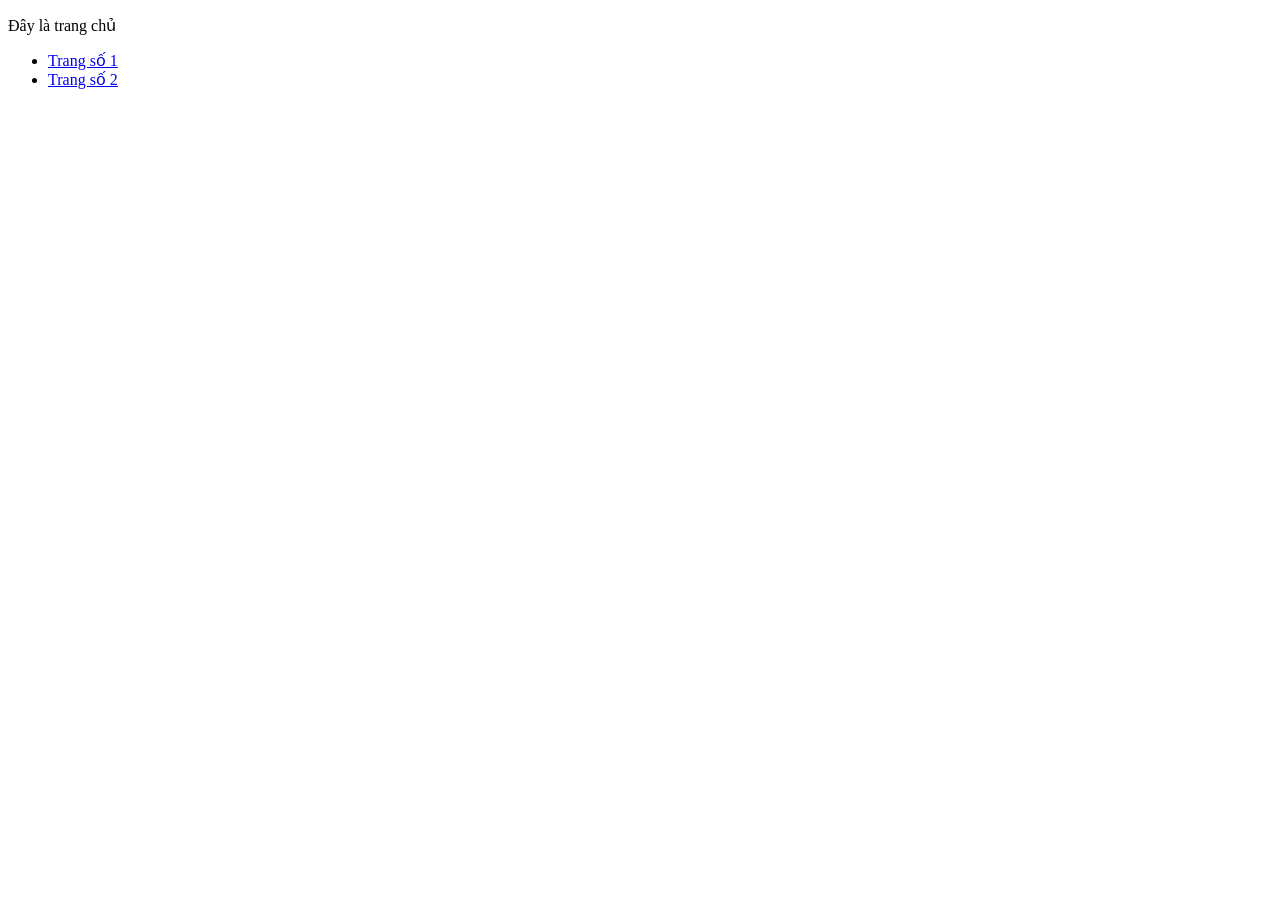
==== index.html @ 97086398 "create a project structure" ====
<!DOCTYPE html>
<html lang = "vi">
        <head>
                <title>Trang số 02</title>
                <meta charset = "utf-8">
        </head>
        <body>
                <p>Đây là trang chủ</p>
                <ul>
                        <li>
                                <a href = "html/page1.html">Trang số 1</a>
                        </li>
                        <li>
                                <a href = "html/page2.html">Trang số 2</a>
                        </li>
                </ul>
        </body>
</html
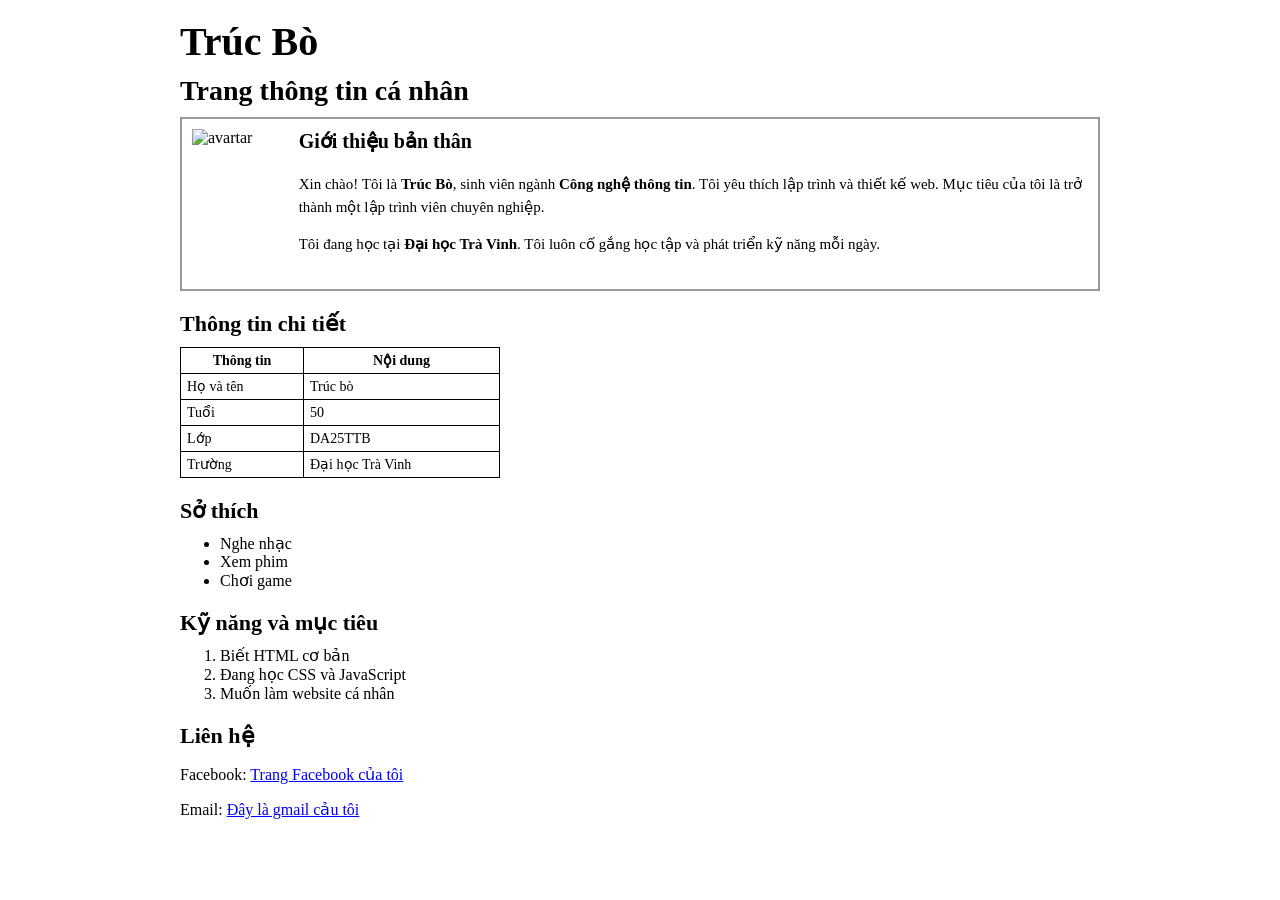
==== commit eab6b97e: "cap nhat 210526" ====
--- a/index.html
+++ b/index.html
@@ -1,18 +1,68 @@
 <!DOCTYPE html>
-<html lang = "vi">
-        <head>
-                <title>Trang số 02</title>
-                <meta charset = "utf-8">
-        </head>
-        <body>
-                <p>Đây là trang chủ</p>
-                <ul>
-                        <li>
-                                <a href = "html/page1.html">Trang số 1</a>
-                        </li>
-                        <li>
-                                <a href = "html/page2.html">Trang số 2</a>
-                        </li>
-                </ul>
-        </body>
-</html+<html lang="vi">
+<head>
+	<meta name="viewport" content="width=device-width, initial-scale=1.0">
+	<title>Trang thông tin cá nhân</title>
+	<meta charset="utf-8">
+	<link rel="stylesheet" href="css/style.css">
+</head>
+<body>
+	<div class="container">
+		<h1>Trúc Bò </h1>
+		<h2>Trang thông tin cá nhân</h2>
+		<div class="intro-box">
+			<img class="avatar" src="assets/images/phong.jpg" alt="avartar">
+			<div class="intro-content">
+				<h3>Giới thiệu bản thân</h3>
+				<p>Xin chào! Tôi là <b>Trúc Bò</b>, sinh viên ngành <b>Công nghệ thông tin</b>. Tôi yêu thích lập trình và thiết kế web. Mục tiêu của tôi là trở thành một lập trình viên chuyên nghiệp.</p>
+				<p>Tôi đang học tại <b>Đại học Trà Vinh</b>. Tôi luôn cố gắng học tập và phát triển kỹ năng mỗi ngày.</p>
+			</div>
+		</div>
+		<div class="section-title">Thông tin chi tiết</div>
+			<table>
+				<tr>
+					<th>Thông tin</th>
+ 					<th>Nội dung</th>
+				</tr>
+				<tr>
+					<td>Họ và tên</td>
+					<td>Trúc bò</td>
+				</tr>
+				<tr>
+					<td>Tuổi</td>
+					<td>50</td>
+				</tr>
+				<tr>
+					<td>Lớp</td>
+					<td>DA25TTB</td>
+				</tr>
+				<tr>
+					<td>Trường</td>
+					<td>Đại học Trà Vinh</td>
+				</tr>
+			</table>
+		<div class="section-title">Sở thích</div>
+			<ul>
+				<li>Nghe nhạc</li>
+				<li>Xem phim</li>
+				<li>Chơi game</li>
+			</ul>
+
+		<div class="section-title">Kỹ năng và mục tiêu</div>
+			<ol>
+				<li>Biết HTML cơ bản</li>
+				<li>Đang học CSS và JavaScript</li>
+				<li>Muốn làm website cá nhân</li>
+			</ol>
+		<div class="section-title">Liên hệ</div>
+			<p>
+				Facebook:
+				<a href="#">Trang Facebook của tôi</a>
+			</p>
+			<p>
+				Email:
+				<a href="mailto:">Đây là gmail cảu tôi</a>
+			</p>
+	</div>
+</body>
+</html>
--- a/css/style.css
+++ b/css/style.css
@@ -0,0 +1,82 @@
+body {
+    font-family: "Times New Roman", serif;
+    background-color: white;
+}
+
+.container {
+    width: 920px;
+    margin: 5px auto;
+    /*border: 2px solid #666;*/
+    background-color: white;
+    padding: 5px;
+}
+
+h1 {
+    margin: 5px 0;
+    font-size: 40px;
+    font-weight: bold;
+}
+
+h2 {
+    margin: 10px 0;
+    font-size: 28px;
+    font-weight: bold;
+}
+
+.intro-box {
+    border: 2px solid #999;
+    background-color: white;
+    padding: 10px;
+    display: flex;
+    align-items: flex-start;
+}
+
+.avatar {
+    width: 120px;
+    height: 150px;
+    margin-right: 15px;
+}
+
+.intro-content h3 {
+    margin-top: 0;
+    font-size: 20px;
+}
+
+.intro-content p {
+    font-size: 15px;
+    line-height: 1.5;
+}
+
+.section-title {
+    margin-top: 20px;
+    margin-bottom: 10px;
+    font-size: 22px;
+    font-weight: bold;
+}
+
+table {
+    border-collapse: collapse;
+    width: 320px;
+    background-color: white;
+}
+
+table,
+th,
+td {
+    border: 1px solid black;
+}
+
+th,
+td {
+    padding: 4px 6px;
+    font-size: 14px;
+}
+
+ul,
+ol {
+    margin-top: 5px;
+}
+
+a {
+    color: blue;
+}
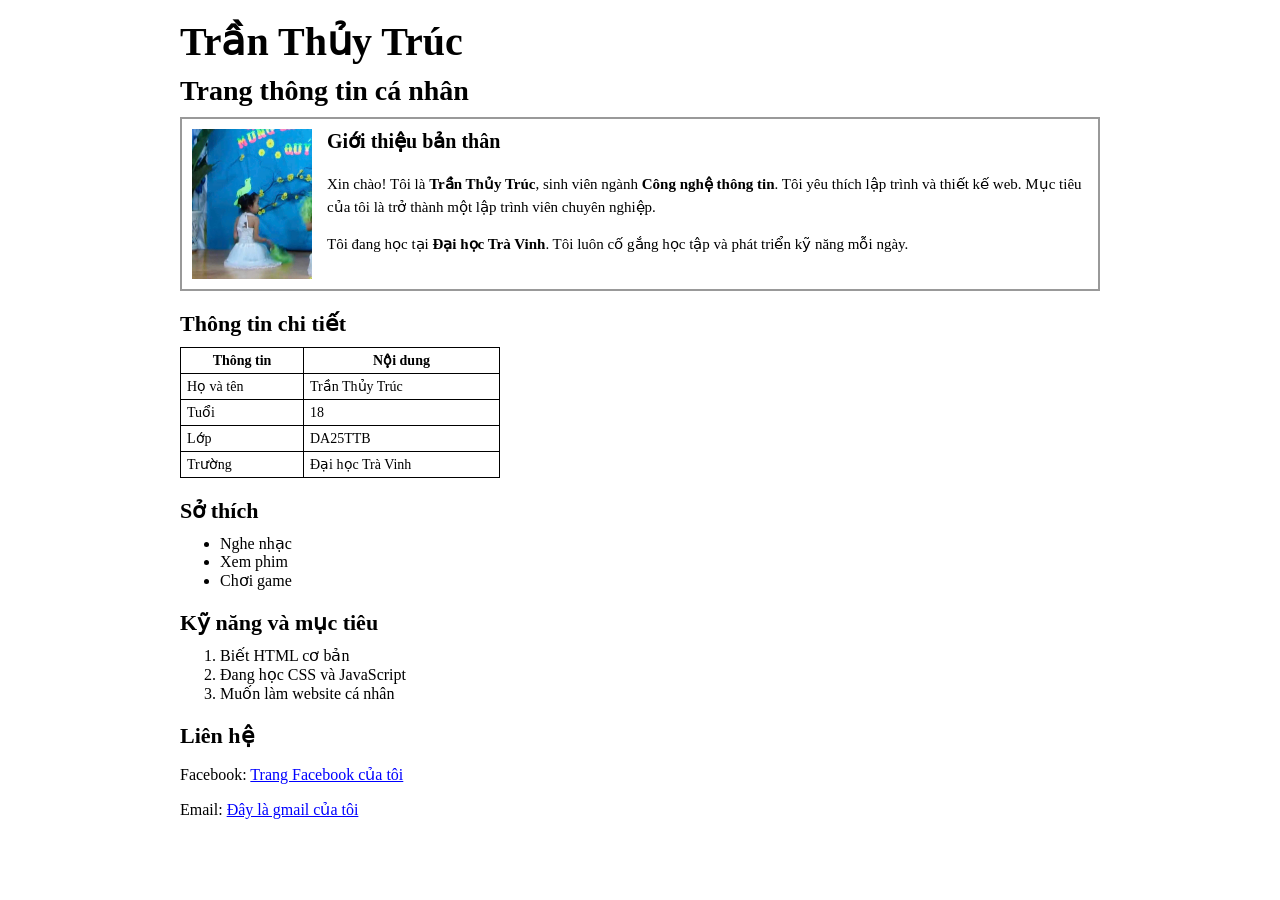
==== commit eef58228: "Cap nhatr dinh dang CSS cho trang thong tin ca nhan" ====
--- a/index.html
+++ b/index.html
@@ -8,13 +8,13 @@
 </head>
 <body>
 	<div class="container">
-		<h1>Trúc Bò </h1>
+		<h1>Trần Thủy Trúc </h1>
 		<h2>Trang thông tin cá nhân</h2>
 		<div class="intro-box">
-			<img class="avatar" src="assets/images/phong.jpg" alt="avartar">
+			<img class="avatar" src="assets/images/avatar.jpg" alt="avatar">
 			<div class="intro-content">
 				<h3>Giới thiệu bản thân</h3>
-				<p>Xin chào! Tôi là <b>Trúc Bò</b>, sinh viên ngành <b>Công nghệ thông tin</b>. Tôi yêu thích lập trình và thiết kế web. Mục tiêu của tôi là trở thành một lập trình viên chuyên nghiệp.</p>
+				<p>Xin chào! Tôi là <b>Trần Thủy Trúc</b>, sinh viên ngành <b>Công nghệ thông tin</b>. Tôi yêu thích lập trình và thiết kế web. Mục tiêu của tôi là trở thành một lập trình viên chuyên nghiệp.</p>
 				<p>Tôi đang học tại <b>Đại học Trà Vinh</b>. Tôi luôn cố gắng học tập và phát triển kỹ năng mỗi ngày.</p>
 			</div>
 		</div>
@@ -26,11 +26,11 @@
 				</tr>
 				<tr>
 					<td>Họ và tên</td>
-					<td>Trúc bò</td>
+					<td>Trần Thủy Trúc</td>
 				</tr>
 				<tr>
 					<td>Tuổi</td>
-					<td>50</td>
+					<td>18</td>
 				</tr>
 				<tr>
 					<td>Lớp</td>
@@ -61,7 +61,7 @@
 			</p>
 			<p>
 				Email:
-				<a href="mailto:">Đây là gmail cảu tôi</a>
+				<a href="mailto:">Đây là gmail của tôi</a>
 			</p>
 	</div>
 </body>
